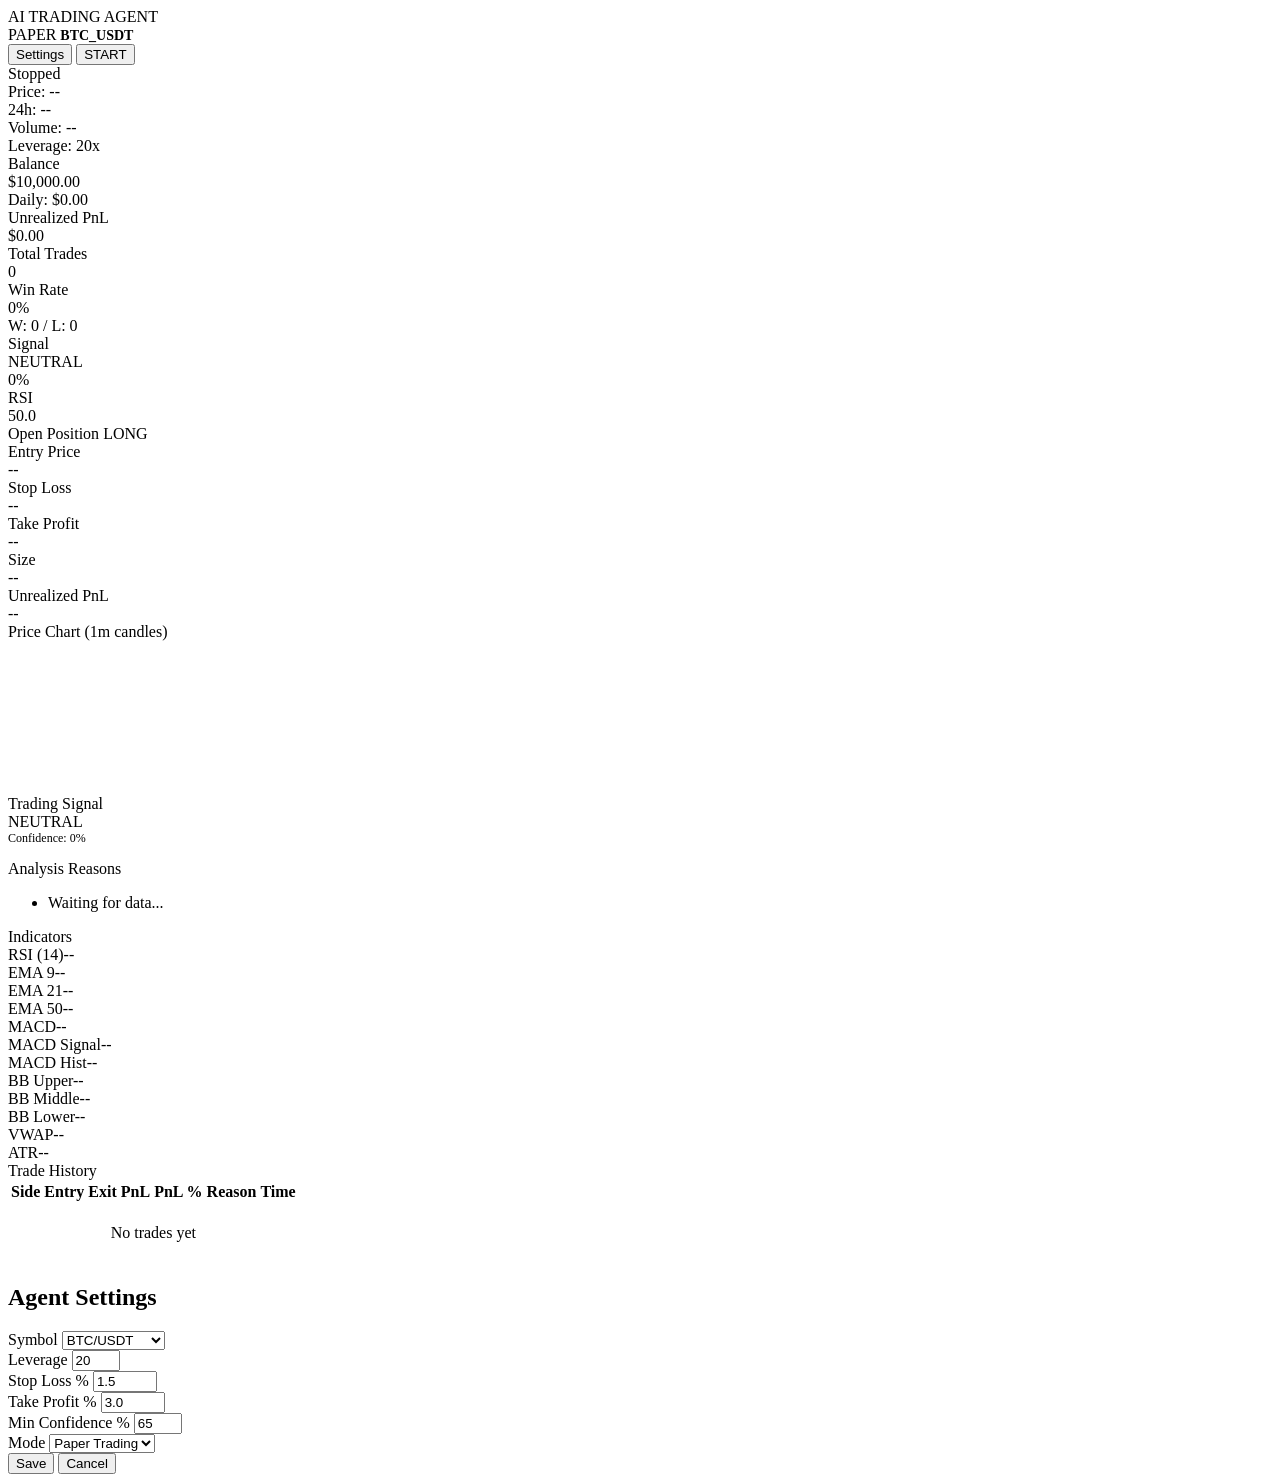
==== frontend/trading/index.html @ a6cc1caf "feat: add AI trading agent for MEXC futures scalping Complete trading agent with: - MEXC Futures API" ====
<!DOCTYPE html>
<html lang="pl">
<head>
    <meta charset="UTF-8">
    <meta name="viewport" content="width=device-width, initial-scale=1.0">
    <title>AI Trading Agent - MEXC Futures</title>
    <link href="https://fonts.googleapis.com/css2?family=Inter:wght@400;500;600;700&family=JetBrains+Mono:wght@400;600;700&display=swap" rel="stylesheet">
    <link rel="stylesheet" href="/static/css/style.css">
</head>
<body>

<!-- ── Header ──────────────────────────────────────────── -->
<header class="header">
    <div class="header-left">
        <div class="logo">AI TRADING AGENT</div>
        <span id="mode-badge" class="mode-badge mode-paper">PAPER</span>
        <span id="symbol-display" style="font-family: var(--mono); font-size: 14px; font-weight: 600;">BTC_USDT</span>
    </div>
    <div class="header-right">
        <button class="btn btn-settings" onclick="openSettings()">Settings</button>
        <button id="btn-start" class="btn btn-start" onclick="startAgent()">START</button>
        <button id="btn-stop" class="btn btn-stop" onclick="stopAgent()" style="display:none;">STOP</button>
    </div>
</header>

<!-- ── Status Bar ──────────────────────────────────────── -->
<div class="status-bar">
    <div class="status-item">
        <span id="status-dot" class="status-dot stopped"></span>
        <span id="status-text">Stopped</span>
    </div>
    <div class="status-item">
        <span class="status-label">Price:</span>
        <span id="price-display" class="status-value">--</span>
    </div>
    <div class="status-item">
        <span class="status-label">24h:</span>
        <span id="change-display" class="status-value">--</span>
    </div>
    <div class="status-item">
        <span class="status-label">Volume:</span>
        <span id="volume-display" class="status-value">--</span>
    </div>
    <div class="status-item">
        <span class="status-label">Leverage:</span>
        <span id="leverage-display" class="status-value">20x</span>
    </div>
</div>

<!-- ── Main Content ────────────────────────────────────── -->
<div class="main">

    <!-- Stats Row -->
    <div class="stats-row">
        <div class="stat-card">
            <div class="stat-label">Balance</div>
            <div id="stat-balance" class="stat-value">$10,000.00</div>
            <div id="stat-pnl-daily" class="stat-sub neutral">Daily: $0.00</div>
        </div>
        <div class="stat-card">
            <div class="stat-label">Unrealized PnL</div>
            <div id="stat-unrealized" class="stat-value neutral">$0.00</div>
        </div>
        <div class="stat-card">
            <div class="stat-label">Total Trades</div>
            <div id="stat-trades" class="stat-value">0</div>
        </div>
        <div class="stat-card">
            <div class="stat-label">Win Rate</div>
            <div id="stat-winrate" class="stat-value">0%</div>
            <div id="stat-wl" class="stat-sub neutral">W: 0 / L: 0</div>
        </div>
        <div class="stat-card">
            <div class="stat-label">Signal</div>
            <div id="stat-signal" class="stat-value neutral">NEUTRAL</div>
            <div id="stat-confidence" class="stat-sub">0%</div>
        </div>
        <div class="stat-card">
            <div class="stat-label">RSI</div>
            <div id="stat-rsi" class="stat-value">50.0</div>
        </div>
    </div>

    <!-- Position Card (shown when position is open) -->
    <div id="position-card" class="position-card">
        <div class="position-header">
            <span class="panel-title" style="border: none; padding: 0; margin: 0;">Open Position</span>
            <span id="pos-side" class="position-side long">LONG</span>
        </div>
        <div class="position-details">
            <div class="position-field">
                <div class="field-label">Entry Price</div>
                <div id="pos-entry" class="field-value">--</div>
            </div>
            <div class="position-field">
                <div class="field-label">Stop Loss</div>
                <div id="pos-sl" class="field-value negative">--</div>
            </div>
            <div class="position-field">
                <div class="field-label">Take Profit</div>
                <div id="pos-tp" class="field-value positive">--</div>
            </div>
            <div class="position-field">
                <div class="field-label">Size</div>
                <div id="pos-size" class="field-value">--</div>
            </div>
            <div class="position-field">
                <div class="field-label">Unrealized PnL</div>
                <div id="pos-pnl" class="field-value">--</div>
            </div>
        </div>
    </div>

    <!-- Chart -->
    <div class="chart-area">
        <div class="chart-header">
            <span class="chart-title">Price Chart (1m candles)</span>
        </div>
        <canvas id="chart-canvas"></canvas>
    </div>

    <!-- Signal Panel -->
    <div class="signal-panel">
        <div class="panel-title">Trading Signal</div>
        <div id="signal-box" class="signal-direction neutral">
            <div id="signal-dir-label" class="signal-label">NEUTRAL</div>
            <div id="signal-conf-text" style="font-size: 12px; color: var(--text-secondary);">Confidence: 0%</div>
            <div class="confidence-bar">
                <div id="confidence-bar-fill" class="confidence-fill" style="width: 0%; background: var(--text-muted);"></div>
            </div>
        </div>
        <div class="panel-title" style="margin-top: 14px;">Analysis Reasons</div>
        <ul id="reasons-list" class="reasons-list">
            <li>Waiting for data...</li>
        </ul>
    </div>

    <!-- Indicators Panel -->
    <div class="indicators-panel">
        <div class="panel-title">Indicators</div>
        <div id="indicators-list">
            <div class="indicator-row"><span class="indicator-name">RSI (14)</span><span id="ind-rsi" class="indicator-value">--</span></div>
            <div class="indicator-row"><span class="indicator-name">EMA 9</span><span id="ind-ema-fast" class="indicator-value">--</span></div>
            <div class="indicator-row"><span class="indicator-name">EMA 21</span><span id="ind-ema-slow" class="indicator-value">--</span></div>
            <div class="indicator-row"><span class="indicator-name">EMA 50</span><span id="ind-ema-trend" class="indicator-value">--</span></div>
            <div class="indicator-row"><span class="indicator-name">MACD</span><span id="ind-macd" class="indicator-value">--</span></div>
            <div class="indicator-row"><span class="indicator-name">MACD Signal</span><span id="ind-macd-sig" class="indicator-value">--</span></div>
            <div class="indicator-row"><span class="indicator-name">MACD Hist</span><span id="ind-macd-hist" class="indicator-value">--</span></div>
            <div class="indicator-row"><span class="indicator-name">BB Upper</span><span id="ind-bb-up" class="indicator-value">--</span></div>
            <div class="indicator-row"><span class="indicator-name">BB Middle</span><span id="ind-bb-mid" class="indicator-value">--</span></div>
            <div class="indicator-row"><span class="indicator-name">BB Lower</span><span id="ind-bb-low" class="indicator-value">--</span></div>
            <div class="indicator-row"><span class="indicator-name">VWAP</span><span id="ind-vwap" class="indicator-value">--</span></div>
            <div class="indicator-row"><span class="indicator-name">ATR</span><span id="ind-atr" class="indicator-value">--</span></div>
        </div>
    </div>

    <!-- Trades Table -->
    <div class="trades-section">
        <div class="panel-title">Trade History</div>
        <table class="trades-table">
            <thead>
                <tr>
                    <th>Side</th>
                    <th>Entry</th>
                    <th>Exit</th>
                    <th>PnL</th>
                    <th>PnL %</th>
                    <th>Reason</th>
                    <th>Time</th>
                </tr>
            </thead>
            <tbody id="trades-body">
                <tr><td colspan="7" style="text-align: center; color: var(--text-muted); padding: 20px;">No trades yet</td></tr>
            </tbody>
        </table>
    </div>
</div>

<!-- ── Settings Modal ──────────────────────────────────── -->
<div id="settings-modal" class="modal-overlay">
    <div class="modal">
        <h2>Agent Settings</h2>
        <div class="form-group">
            <label>Symbol</label>
            <select id="cfg-symbol">
                <option value="BTC_USDT">BTC/USDT</option>
                <option value="ETH_USDT">ETH/USDT</option>
                <option value="SOL_USDT">SOL/USDT</option>
                <option value="XRP_USDT">XRP/USDT</option>
                <option value="DOGE_USDT">DOGE/USDT</option>
                <option value="AVAX_USDT">AVAX/USDT</option>
                <option value="ADA_USDT">ADA/USDT</option>
                <option value="MATIC_USDT">MATIC/USDT</option>
            </select>
        </div>
        <div class="form-group">
            <label>Leverage</label>
            <input type="number" id="cfg-leverage" min="1" max="50" value="20">
        </div>
        <div class="form-group">
            <label>Stop Loss %</label>
            <input type="number" id="cfg-sl" step="0.1" min="0.1" max="10" value="1.5">
        </div>
        <div class="form-group">
            <label>Take Profit %</label>
            <input type="number" id="cfg-tp" step="0.1" min="0.1" max="20" value="3.0">
        </div>
        <div class="form-group">
            <label>Min Confidence %</label>
            <input type="number" id="cfg-confidence" step="1" min="30" max="95" value="65">
        </div>
        <div class="form-group">
            <label>Mode</label>
            <select id="cfg-mode">
                <option value="true">Paper Trading</option>
                <option value="false">Live Trading</option>
            </select>
        </div>
        <div class="modal-actions">
            <button class="btn btn-start" onclick="saveSettings()">Save</button>
            <button class="btn btn-settings" onclick="closeSettings()">Cancel</button>
        </div>
    </div>
</div>

<script src="/static/js/app.js"></script>
</body>
</html>
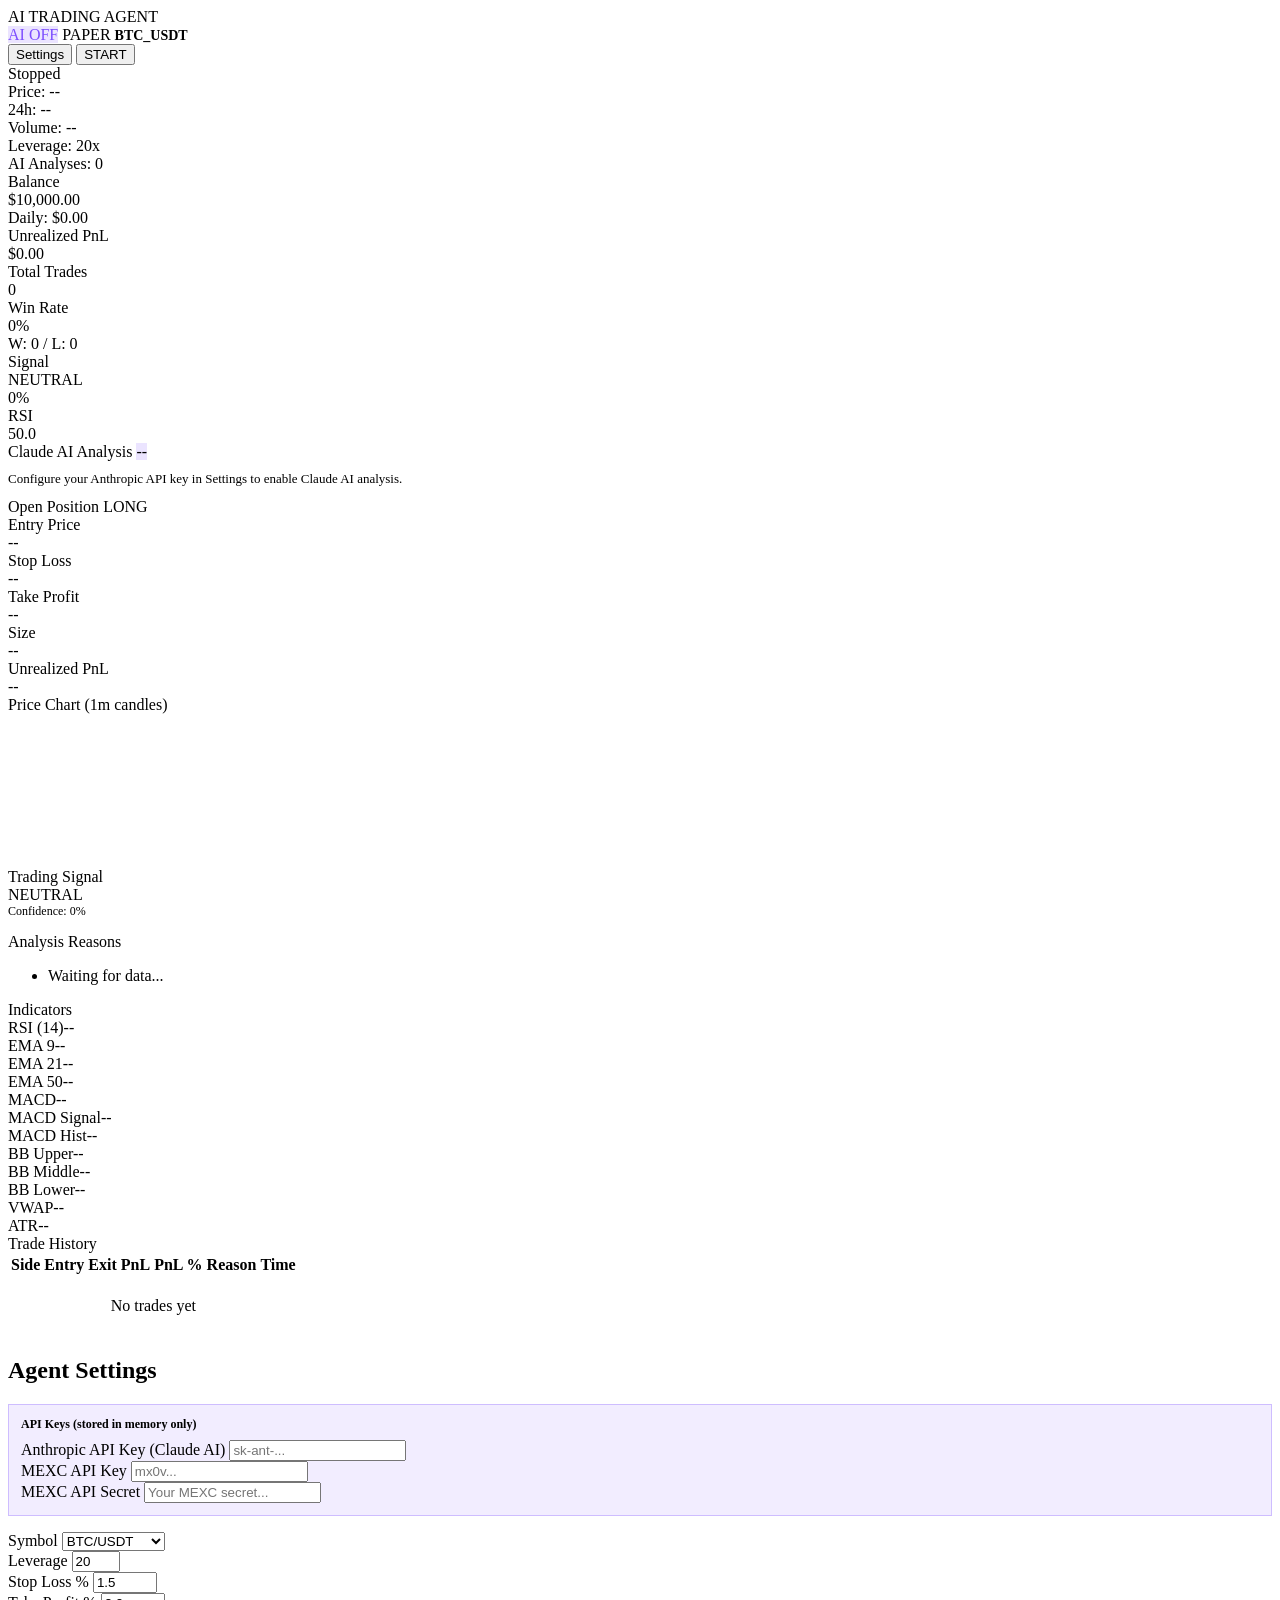
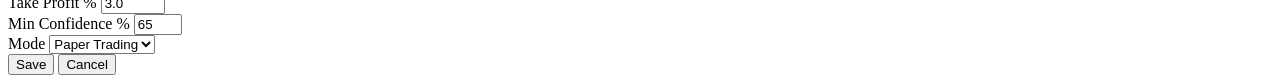
==== commit 76fe39c1: "feat: integrate Claude AI brain for intelligent trading decisions - Add ClaudeAIBrain module that se" ====
--- a/frontend/trading/index.html
+++ b/frontend/trading/index.html
@@ -13,6 +13,7 @@
 <header class="header">
     <div class="header-left">
         <div class="logo">AI TRADING AGENT</div>
+        <span id="ai-badge" class="mode-badge" style="background: rgba(124,77,255,0.15); color: #7c4dff;">AI OFF</span>
         <span id="mode-badge" class="mode-badge mode-paper">PAPER</span>
         <span id="symbol-display" style="font-family: var(--mono); font-size: 14px; font-weight: 600;">BTC_USDT</span>
     </div>
@@ -45,6 +46,10 @@
         <span class="status-label">Leverage:</span>
         <span id="leverage-display" class="status-value">20x</span>
     </div>
+    <div class="status-item">
+        <span class="status-label">AI Analyses:</span>
+        <span id="ai-count-display" class="status-value" style="color: var(--purple);">0</span>
+    </div>
 </div>
 
 <!-- ── Main Content ────────────────────────────────────── -->
@@ -78,6 +83,17 @@
         <div class="stat-card">
             <div class="stat-label">RSI</div>
             <div id="stat-rsi" class="stat-value">50.0</div>
+        </div>
+    </div>
+
+    <!-- AI Reasoning Card -->
+    <div id="ai-reasoning-card" class="position-card active" style="display: block; border-left: 3px solid var(--purple);">
+        <div class="position-header">
+            <span class="panel-title" style="border: none; padding: 0; margin: 0; color: var(--purple);">Claude AI Analysis</span>
+            <span id="ai-risk-badge" class="position-side" style="background: rgba(124,77,255,0.15); color: var(--purple);">--</span>
+        </div>
+        <div id="ai-reasoning-text" style="font-size: 13px; color: var(--text-secondary); line-height: 1.6; padding: 8px 0;">
+            Configure your Anthropic API key in Settings to enable Claude AI analysis.
         </div>
     </div>
 
@@ -180,6 +196,24 @@
 <div id="settings-modal" class="modal-overlay">
     <div class="modal">
         <h2>Agent Settings</h2>
+
+        <div style="padding: 12px; background: rgba(124,77,255,0.1); border: 1px solid rgba(124,77,255,0.3); border-radius: var(--radius); margin-bottom: 16px;">
+            <div style="font-size: 12px; font-weight: 600; color: var(--purple); margin-bottom: 8px;">API Keys (stored in memory only)</div>
+
+            <div class="form-group">
+                <label>Anthropic API Key (Claude AI)</label>
+                <input type="password" id="cfg-anthropic-key" placeholder="sk-ant-...">
+            </div>
+            <div class="form-group">
+                <label>MEXC API Key</label>
+                <input type="password" id="cfg-mexc-key" placeholder="mx0v...">
+            </div>
+            <div class="form-group">
+                <label>MEXC API Secret</label>
+                <input type="password" id="cfg-mexc-secret" placeholder="Your MEXC secret...">
+            </div>
+        </div>
+
         <div class="form-group">
             <label>Symbol</label>
             <select id="cfg-symbol">
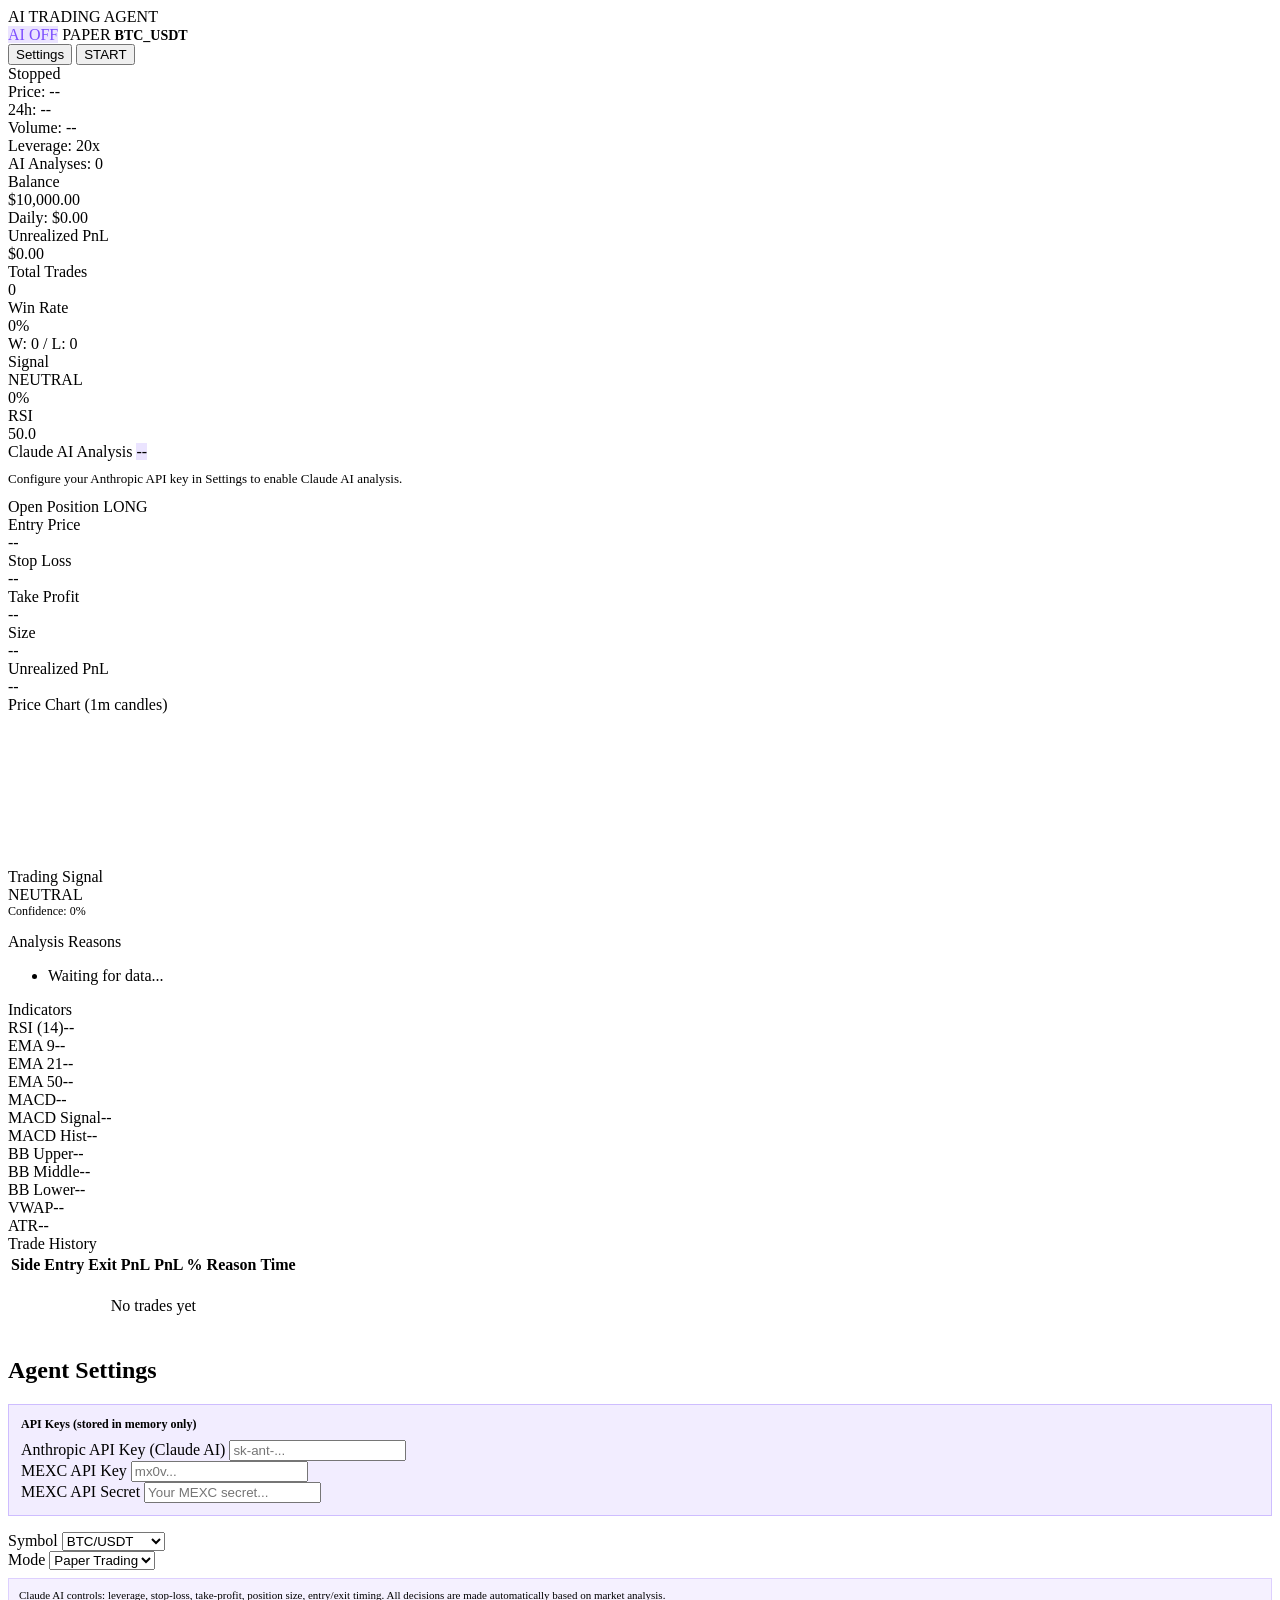
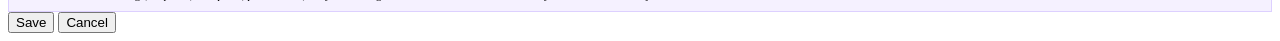
==== commit 82b3c576: "Add limit orders, partial close, auto-tuning, Fear & Greed, simplified Settings 1. Limit Orders (sav" ====
--- a/frontend/trading/index.html
+++ b/frontend/trading/index.html
@@ -83,6 +83,34 @@
         <div class="stat-card">
             <div class="stat-label">RSI</div>
             <div id="stat-rsi" class="stat-value">50.0</div>
+        </div>
+    </div>
+
+    <!-- Market Context Row -->
+    <div class="stats-row" id="market-context-row" style="display: none;">
+        <div class="stat-card" style="border-left: 2px solid var(--purple);">
+            <div class="stat-label">Trend 5m/15m/1h</div>
+            <div id="ctx-trends" class="stat-value" style="font-size: 14px;">--</div>
+        </div>
+        <div class="stat-card">
+            <div class="stat-label">Funding Rate</div>
+            <div id="ctx-funding" class="stat-value" style="font-size: 14px;">--</div>
+        </div>
+        <div class="stat-card">
+            <div class="stat-label">Book Imbalance</div>
+            <div id="ctx-book" class="stat-value" style="font-size: 14px;">--</div>
+        </div>
+        <div class="stat-card">
+            <div class="stat-label">Fear & Greed</div>
+            <div id="ctx-fg" class="stat-value" style="font-size: 14px;">--</div>
+        </div>
+        <div class="stat-card">
+            <div class="stat-label">Session</div>
+            <div id="ctx-session" class="stat-value" style="font-size: 14px;">--</div>
+        </div>
+        <div class="stat-card">
+            <div class="stat-label">Perf Score</div>
+            <div id="ctx-perf" class="stat-value" style="font-size: 14px;">1.00</div>
         </div>
     </div>
 
@@ -228,28 +256,18 @@
             </select>
         </div>
         <div class="form-group">
-            <label>Leverage</label>
-            <input type="number" id="cfg-leverage" min="1" max="50" value="20">
-        </div>
-        <div class="form-group">
-            <label>Stop Loss %</label>
-            <input type="number" id="cfg-sl" step="0.1" min="0.1" max="10" value="1.5">
-        </div>
-        <div class="form-group">
-            <label>Take Profit %</label>
-            <input type="number" id="cfg-tp" step="0.1" min="0.1" max="20" value="3.0">
-        </div>
-        <div class="form-group">
-            <label>Min Confidence %</label>
-            <input type="number" id="cfg-confidence" step="1" min="30" max="95" value="65">
-        </div>
-        <div class="form-group">
             <label>Mode</label>
             <select id="cfg-mode">
                 <option value="true">Paper Trading</option>
                 <option value="false">Live Trading</option>
             </select>
         </div>
+        <div style="padding: 10px; background: rgba(124,77,255,0.08); border: 1px solid rgba(124,77,255,0.2); border-radius: var(--radius); margin-top: 8px;">
+            <div style="font-size: 11px; color: var(--purple);">
+                Claude AI controls: leverage, stop-loss, take-profit, position size, entry/exit timing.
+                All decisions are made automatically based on market analysis.
+            </div>
+        </div>
         <div class="modal-actions">
             <button class="btn btn-start" onclick="saveSettings()">Save</button>
             <button class="btn btn-settings" onclick="closeSettings()">Cancel</button>
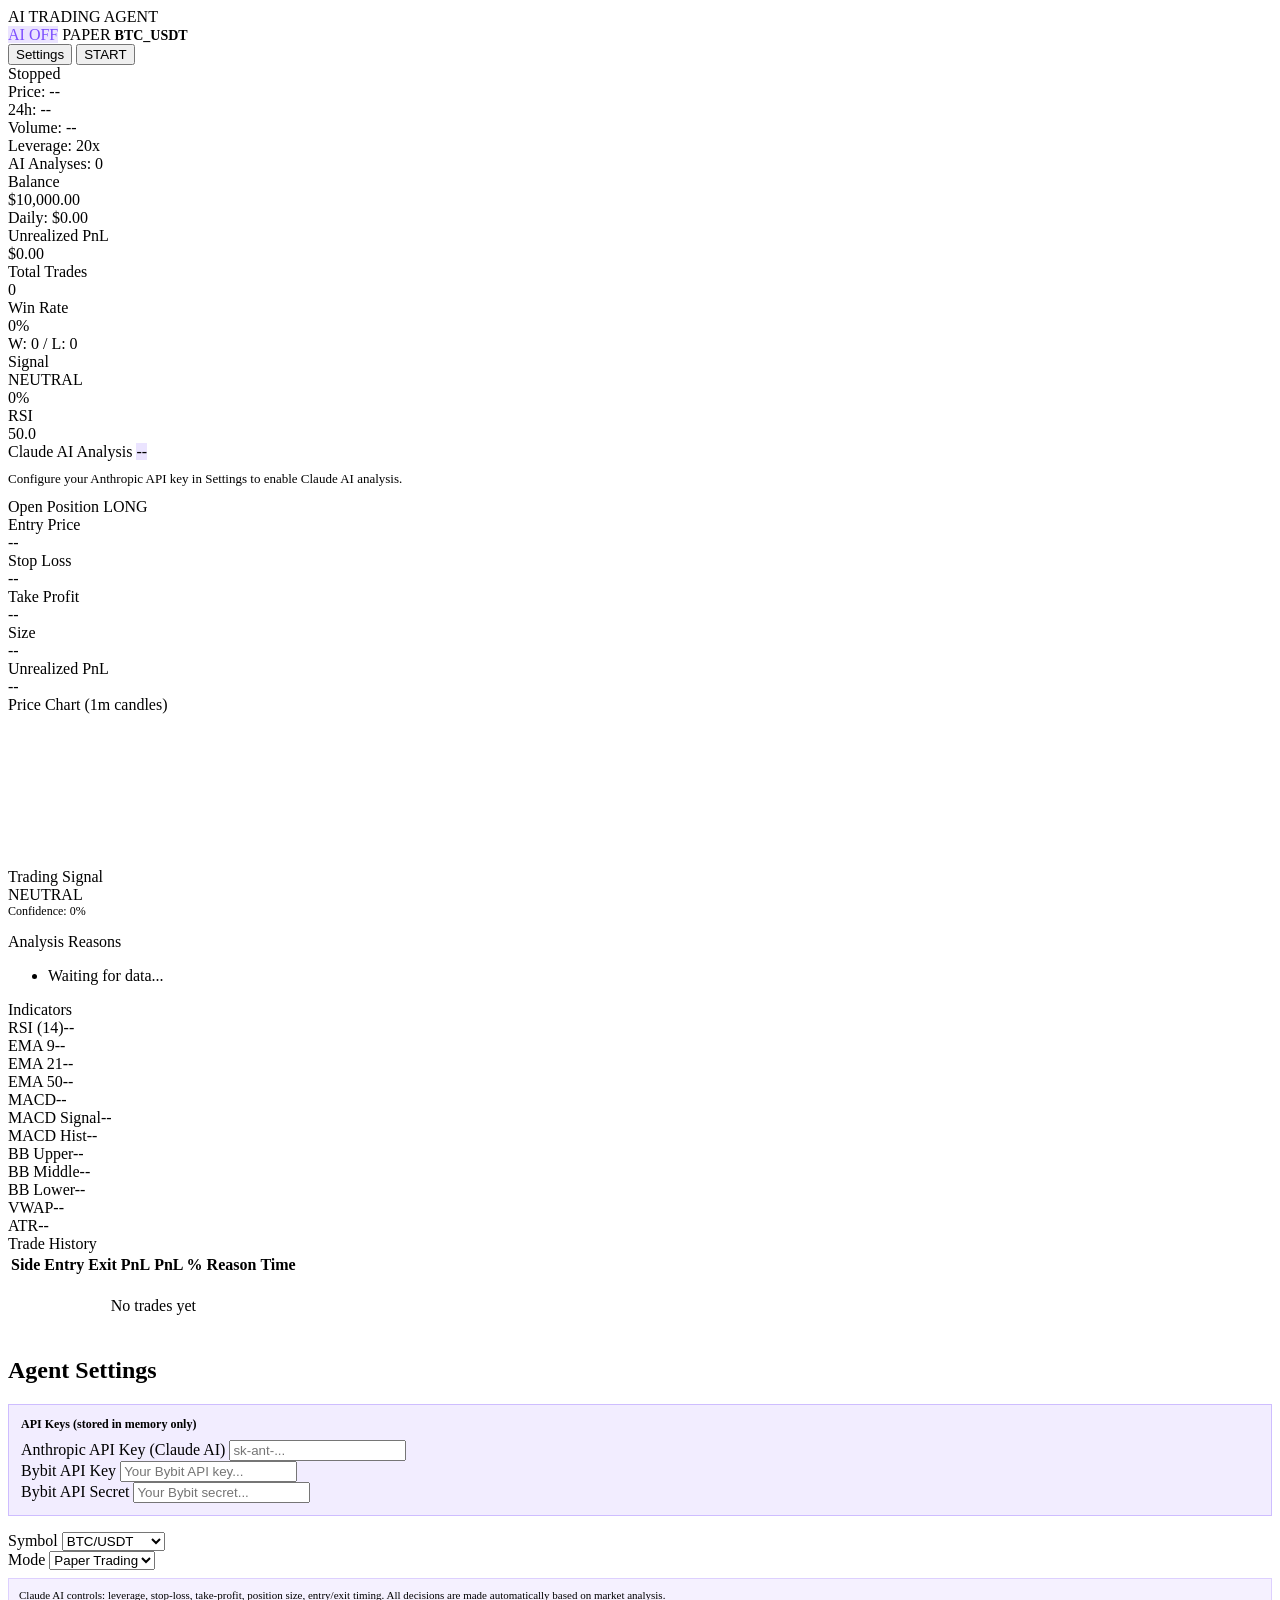
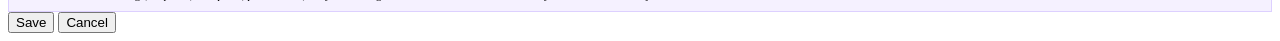
==== commit 6501f56a: "Migrate trading bot from MEXC to Bybit V5 API - Create bybit_client.py with full Bybit V5 Unified AP" ====
--- a/frontend/trading/index.html
+++ b/frontend/trading/index.html
@@ -3,7 +3,7 @@
 <head>
     <meta charset="UTF-8">
     <meta name="viewport" content="width=device-width, initial-scale=1.0">
-    <title>AI Trading Agent - MEXC Futures</title>
+    <title>AI Trading Agent - Bybit Futures</title>
     <link href="https://fonts.googleapis.com/css2?family=Inter:wght@400;500;600;700&family=JetBrains+Mono:wght@400;600;700&display=swap" rel="stylesheet">
     <link rel="stylesheet" href="/static/css/style.css">
 </head>
@@ -233,26 +233,26 @@
                 <input type="password" id="cfg-anthropic-key" placeholder="sk-ant-...">
             </div>
             <div class="form-group">
-                <label>MEXC API Key</label>
-                <input type="password" id="cfg-mexc-key" placeholder="mx0v...">
+                <label>Bybit API Key</label>
+                <input type="password" id="cfg-bybit-key" placeholder="Your Bybit API key...">
             </div>
             <div class="form-group">
-                <label>MEXC API Secret</label>
-                <input type="password" id="cfg-mexc-secret" placeholder="Your MEXC secret...">
+                <label>Bybit API Secret</label>
+                <input type="password" id="cfg-bybit-secret" placeholder="Your Bybit secret...">
             </div>
         </div>
 
         <div class="form-group">
             <label>Symbol</label>
             <select id="cfg-symbol">
-                <option value="BTC_USDT">BTC/USDT</option>
-                <option value="ETH_USDT">ETH/USDT</option>
-                <option value="SOL_USDT">SOL/USDT</option>
-                <option value="XRP_USDT">XRP/USDT</option>
-                <option value="DOGE_USDT">DOGE/USDT</option>
-                <option value="AVAX_USDT">AVAX/USDT</option>
-                <option value="ADA_USDT">ADA/USDT</option>
-                <option value="MATIC_USDT">MATIC/USDT</option>
+                <option value="BTCUSDT">BTC/USDT</option>
+                <option value="ETHUSDT">ETH/USDT</option>
+                <option value="SOLUSDT">SOL/USDT</option>
+                <option value="XRPUSDT">XRP/USDT</option>
+                <option value="DOGEUSDT">DOGE/USDT</option>
+                <option value="AVAXUSDT">AVAX/USDT</option>
+                <option value="ADAUSDT">ADA/USDT</option>
+                <option value="MATICUSDT">MATIC/USDT</option>
             </select>
         </div>
         <div class="form-group">
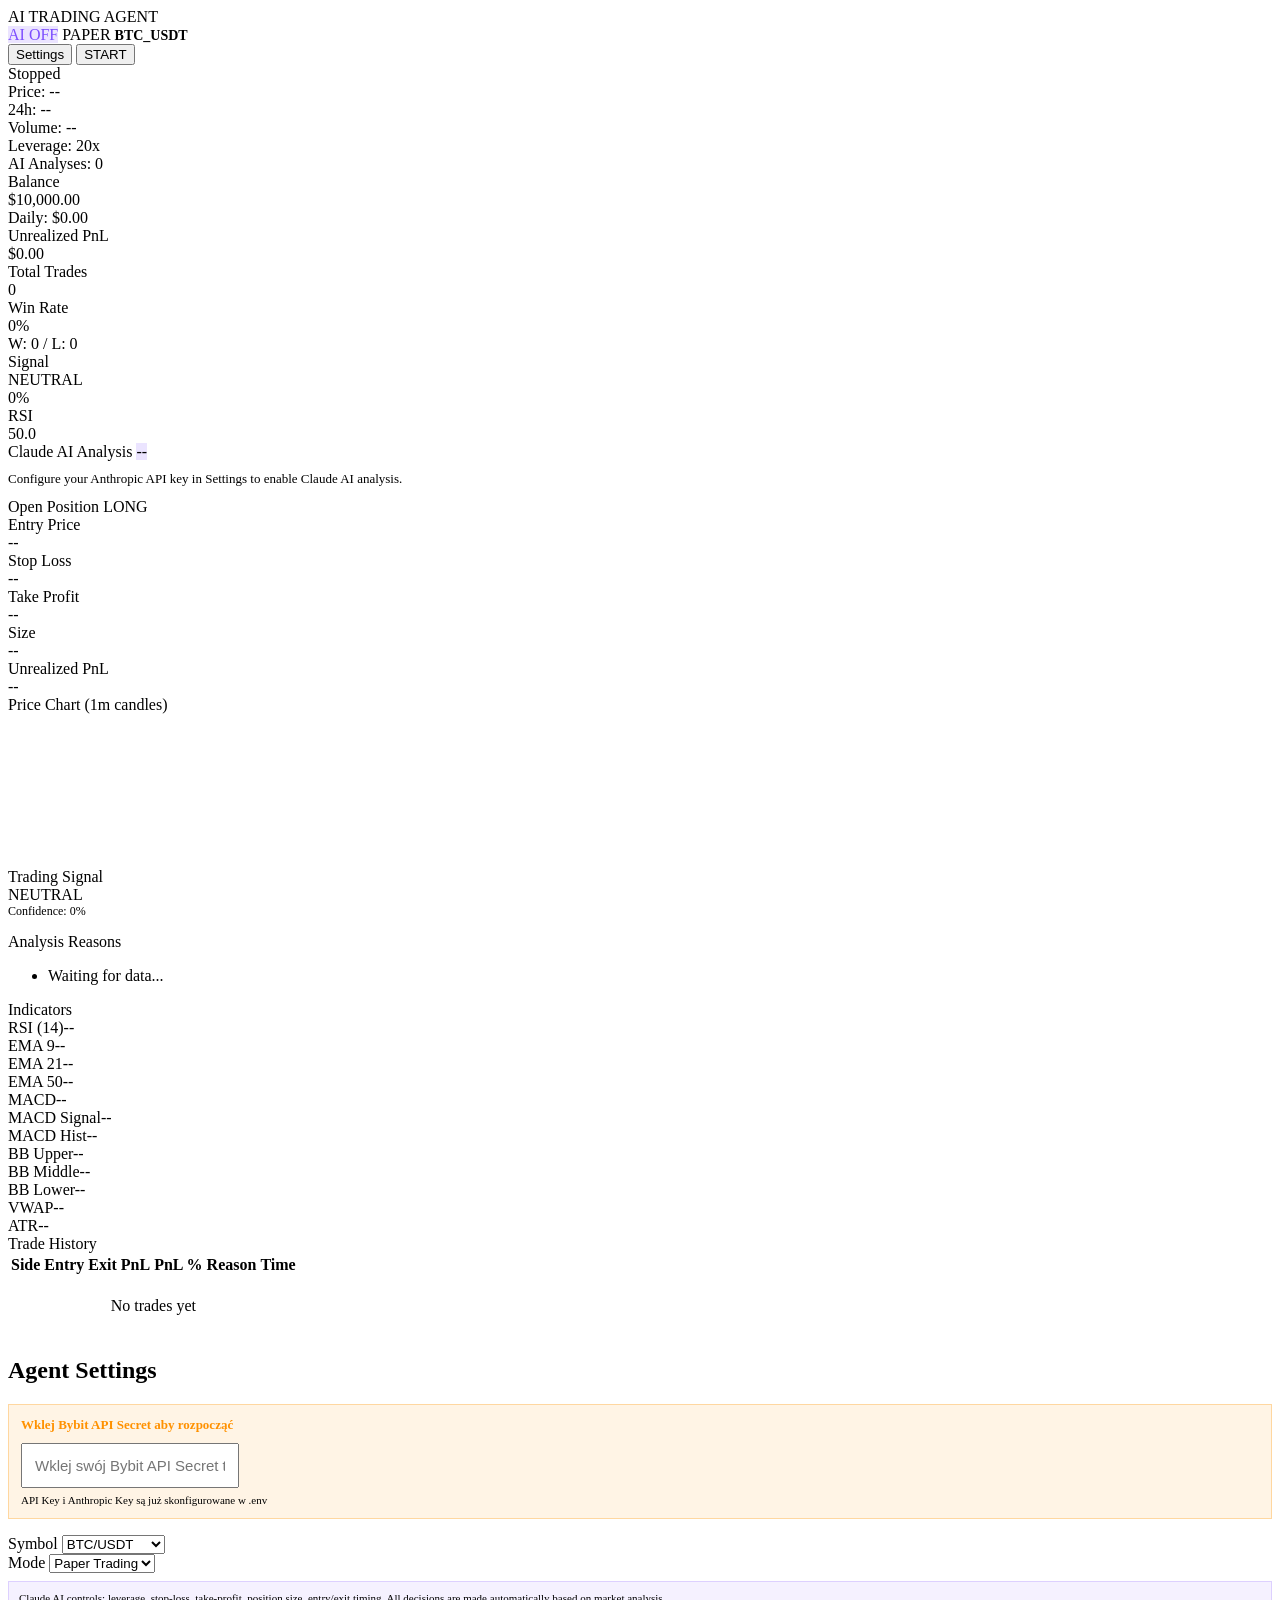
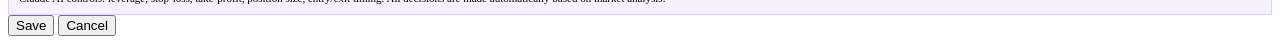
==== commit e09ba40b: "Simplify dashboard: only Bybit Secret needed in UI API Key and Anthropic key are pre-configured in ." ====
--- a/frontend/trading/index.html
+++ b/frontend/trading/index.html
@@ -225,21 +225,12 @@
     <div class="modal">
         <h2>Agent Settings</h2>
 
-        <div style="padding: 12px; background: rgba(124,77,255,0.1); border: 1px solid rgba(124,77,255,0.3); border-radius: var(--radius); margin-bottom: 16px;">
-            <div style="font-size: 12px; font-weight: 600; color: var(--purple); margin-bottom: 8px;">API Keys (stored in memory only)</div>
-
-            <div class="form-group">
-                <label>Anthropic API Key (Claude AI)</label>
-                <input type="password" id="cfg-anthropic-key" placeholder="sk-ant-...">
-            </div>
-            <div class="form-group">
-                <label>Bybit API Key</label>
-                <input type="password" id="cfg-bybit-key" placeholder="Your Bybit API key...">
-            </div>
-            <div class="form-group">
-                <label>Bybit API Secret</label>
-                <input type="password" id="cfg-bybit-secret" placeholder="Your Bybit secret...">
-            </div>
+        <div style="padding: 12px; background: rgba(255,145,0,0.1); border: 1px solid rgba(255,145,0,0.3); border-radius: var(--radius); margin-bottom: 16px;">
+            <div style="font-size: 13px; font-weight: 600; color: #ff9100; margin-bottom: 10px;">Wklej Bybit API Secret aby rozpocząć</div>
+            <div class="form-group" style="margin-bottom: 0;">
+                <input type="password" id="cfg-bybit-secret" placeholder="Wklej swój Bybit API Secret tutaj..." style="font-size: 15px; padding: 12px; text-align: center;">
+            </div>
+            <div style="font-size: 11px; color: var(--text-muted); margin-top: 6px;">API Key i Anthropic Key są już skonfigurowane w .env</div>
         </div>
 
         <div class="form-group">
